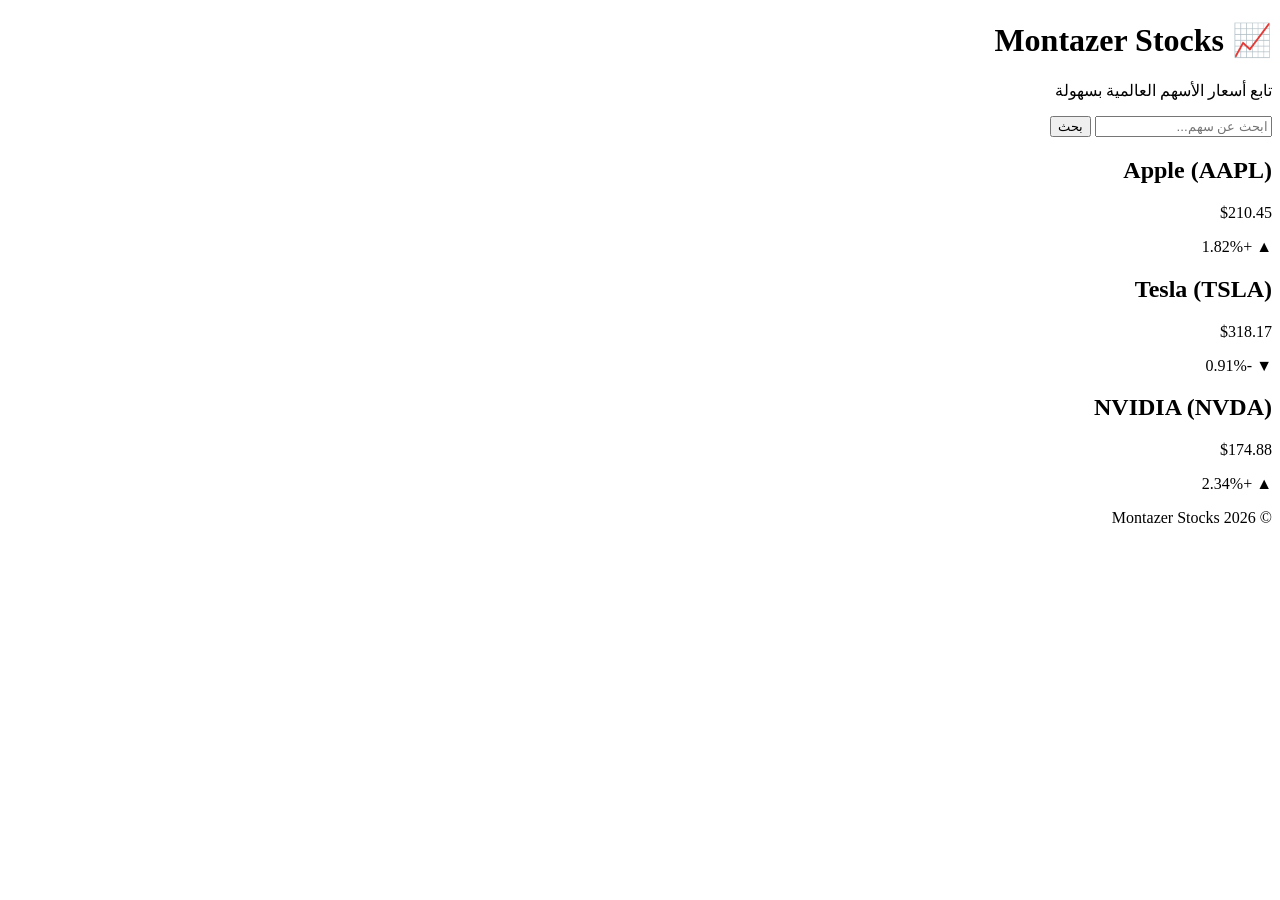
==== index.html @ 8ef61f78 "Create index.html" ====
<!DOCTYPE html>
<html lang="ar" dir="rtl">
<head>
  <meta charset="UTF-8">
  <meta name="viewport" content="width=device-width, initial-scale=1.0">
  <title>Montazer Stocks</title>

  <link rel="stylesheet" href="style.css">
</head>
<body>

<header>
  <h1>📈 Montazer Stocks</h1>
  <p>تابع أسعار الأسهم العالمية بسهولة</p>
</header>

<section class="search-box">
  <input type="text" id="search" placeholder="ابحث عن سهم...">
  <button>بحث</button>
</section>

<section class="stocks">

  <div class="card">
    <h2>Apple (AAPL)</h2>
    <p class="price">$210.45</p>
    <span class="up">▲ +1.82%</span>
  </div>

  <div class="card">
    <h2>Tesla (TSLA)</h2>
    <p class="price">$318.17</p>
    <span class="down">▼ -0.91%</span>
  </div>

  <div class="card">
    <h2>NVIDIA (NVDA)</h2>
    <p class="price">$174.88</p>
    <span class="up">▲ +2.34%</span>
  </div>

</section>

<footer>
  <p>© 2026 Montazer Stocks</p>
</footer>

<script src="script.js"></script>

</body>
</html>
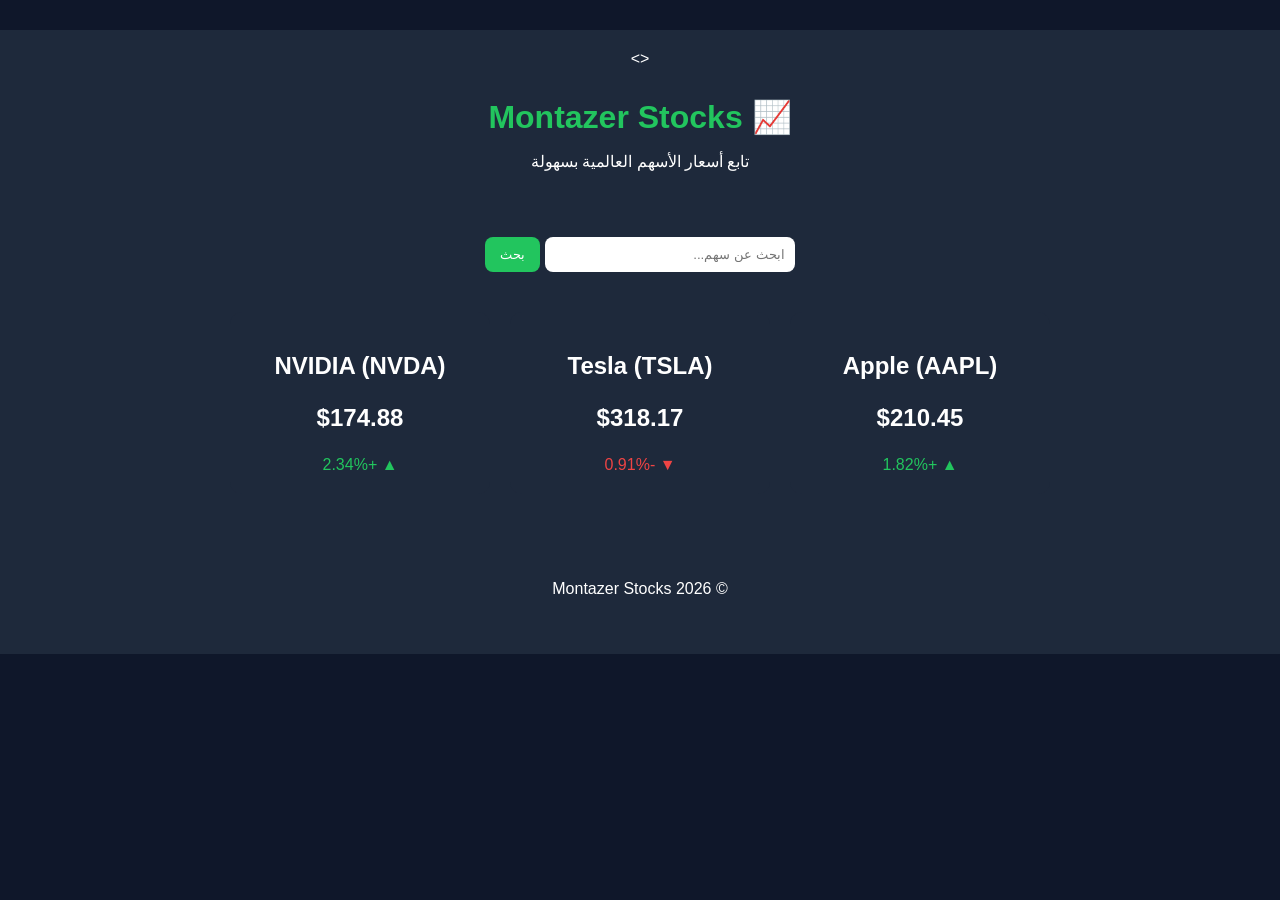
==== commit 26dfeff8: "Update index.html" ====
--- a/index.html
+++ b/index.html
@@ -1,4 +1,4 @@
-<!DOCTYPE html>
+<footer><!DOCTYPE html><>
 <html lang="ar" dir="rtl">
 <head>
   <meta charset="UTF-8">
--- a/style.css
+++ b/style.css
@@ -0,0 +1,74 @@
+body {
+    margin: 0;
+    font-family: Arial, sans-serif;
+    background: #0f172a;
+    color: white;
+}
+
+header {
+    text-align: center;
+    padding: 30px;
+    background: #1e293b;
+}
+
+header h1 {
+    margin: 0;
+    color: #22c55e;
+}
+
+.search-box {
+    text-align: center;
+    margin: 20px;
+}
+
+.search-box input {
+    width: 250px;
+    padding: 10px;
+    border-radius: 8px;
+    border: none;
+}
+
+.search-box button {
+    padding: 10px 15px;
+    border: none;
+    border-radius: 8px;
+    background: #22c55e;
+    color: white;
+    cursor: pointer;
+}
+
+.stocks {
+    display: flex;
+    flex-wrap: wrap;
+    justify-content: center;
+    gap: 20px;
+    padding: 20px;
+}
+
+.card {
+    background: #1e293b;
+    padding: 20px;
+    border-radius: 12px;
+    width: 220px;
+    text-align: center;
+}
+
+.price {
+    font-size: 24px;
+    font-weight: bold;
+}
+
+.up {
+    color: #22c55e;
+}
+
+.down {
+    color: #ef4444;
+}
+
+footer {
+    text-align: center;
+    padding: 20px;
+    background: #1e293b;
+    margin-top: 30px;
+}
